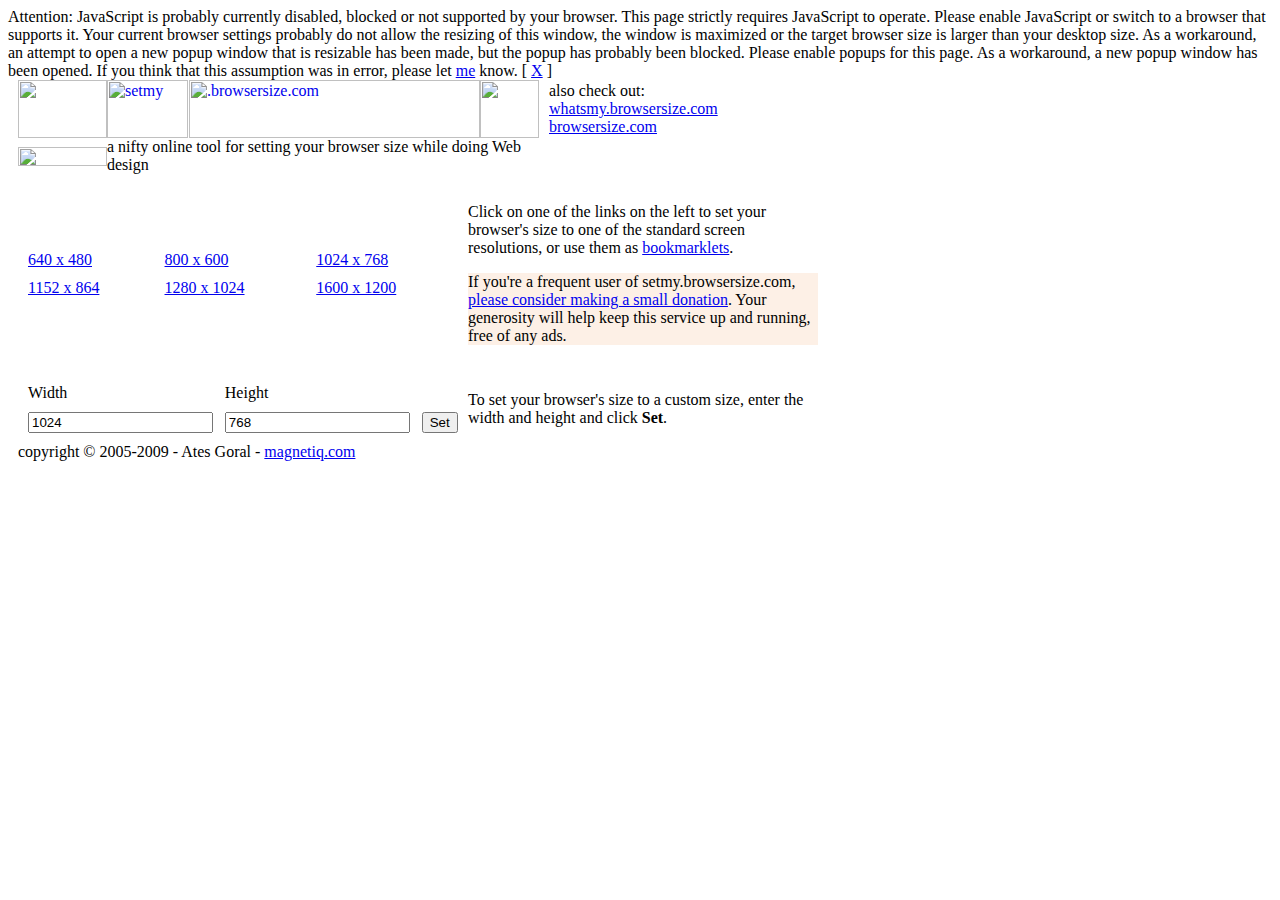
==== .setmy/index.html @ c787c11a "--HG-- extra : convert_revision : svn%3A9c75bc79-340e-b94c-9ff1-bf8a133d7eec/%40197" ====
<html>
<head>
<base href="http://browsersize.com/">
<title>setmy.browsersize.com</title>
<meta http-equiv="Content-Type" content="text/html; charset=iso-8859-1">
<meta name="keywords" content="browser size screen resolution set resize">
<meta name="generator" content="UltraEdit-32">
<meta name="author" content="Ates Goral">
<meta name="description" content="A nifty online tool for setting your browser size while doing Web design.">
<link rel="stylesheet" type="text/css" href="main.css?200812271631">
<script type="text/javascript">
function $(id) { return document.getElementById(id); }

function init() {
	var resizeWindow = function (w, h) {
		var n = window, d = document, s = n.screen;

		function r(o) {
			n.resizeTo(w + o, h);

			return n.innerWidth || d.body.clientWidth;
		}
		
		function c(t, u) {
			return t > u ? (t - u) >> 1 : 0;
		}

		if (r(1) == r(0)) {
			if (typeof p == "undefined" || p.closed) {
				$("info").className = "no_popup";

				p = n.open(n.location.href, "resize_popup",
					"menubar,toolbar,location,directories,status,resizable,titlebar"
						.replace(/,/g, "=yes,")
					+ ",width=" + w + ",height=" + h
					+ ",left=" + c(s.width, w) + ",top=" + c(s.height, h));
			} else {
				p.focus();
			}

			p.resizeTo(w, h);
			n = p;
		}

		if (w > s.width || h > s.height) {
			n.moveTo(0,0);
		}
	};
	
	if (window.name == "resize_popup" && window.opener) {
		window.opener.$("info").className = "no_resize";
	}

	var anchors = $("sizes").getElementsByTagName("a");
	
	for (var i = 0; i < anchors.length; i++) {
		var anchor = anchors[i];
		
		anchor.href =
			"javascript:(" + resizeWindow.toString().replace(/\s/g, "")
				.replace(/(function(?!\()|return|typeof|var)/g, "$1 ")
			+ ")(" + anchor.innerHTML.replace(/ x/, ",") + ");";
	}

	$("set_custom").onclick = function () {
		resizeWindow($("width").value, $("height").value);	
	};
	
	var tokens = /\/(\d+)x(\d+)(!?)$/.exec(window.location.pathname);
	
	if (tokens) {
		resizeWindow(tokens[1], tokens[2]);
		
		if (tokens[3] == "!") {
			window.history.back();
		}
	}
}

function dismissInfo() {
	$("info").className = "hidden";
}
</script>
</head>

<body class="setmy">

<table cellspacing="0" cellpadding="0" border="0" width="100%">
<tr id="info" class="no_js">
    <td colspan="3">
    	<span id="info_label">Attention: </span>
    	<span class="info_text" id="info_text_no_js">
    		JavaScript is probably currently disabled, blocked or not supported
    		by your browser. This page strictly requires JavaScript to operate.
    		Please enable JavaScript or switch to a browser that supports it.
    	</span>
    	<span class="info_text" id="info_text_resize_common">
    		Your current browser settings probably do not allow the resizing of
    		this window, the window is maximized or the target browser size is
    		larger than your desktop size.
    	</span>
    	<span class="info_text" id="info_text_no_popup">
    		As a workaround, an attempt to open a new popup window that is
    		resizable has been made, but the popup has probably been blocked.
    		Please enable popups for this page. 
    	</span>
    	<span class="info_text" id="info_text_no_resize">
    		As a workaround, a new popup window has been opened.
    	</span>
    	If you think that this assumption was in error, please let
    	<a href="mailto:ates@magnetiq.com">me</a> know.
    	<span id="info_dismiss">[ <a href="javascript:dismissInfo()">X</a> ]</span>
    </td>
</tr>
<script type="text/javascript">dismissInfo()</script>
<tr class="white">
    <td width="10"><img src="i/s.gif" width="10" alt=""></td>
    <td width="521">
        <table cellspacing="0" cellpadding="0" border="0" width="521">
            <tr><td width="521" id="sector_8"><a href="http://setmy.browsersize.com/" class="sub"><img src="i/setmy_logo_a.gif" width="89" height="58" alt="" border="0"><img src="i/setmy_logo_b.gif" width="81" height="58" alt="setmy" border="0"><img src="i/setmy_logo_c.gif" width="1" height="58" alt="" border="0"><img src="i/domain.gif" width="291" height="58" alt=".browsersize.com" border="0"><img src="i/w.gif" width="59" height="58" border="0" alt=""></a></td></tr>
        </table>
    </td>
    <td class="v_middle">
        <table border="0" cellpadding="0" cellspacing="0">
            <tr>
                <td width="10"></td>
                <td class="lighter">also check out:</td>
            </tr>
            <tr>
                <td class="v_middle"><img src="i/arrow_r.gif" width="8" height="7" alt=""></td>
                <td><a href="http://whatsmy.browsersize.com">whatsmy.browsersize.com</a></td>
            </tr>
            <tr>
                <td class="v_middle"><img src="i/arrow_r.gif" width="8" height="7" alt=""></td>
                <td><a href="http://browsersize.com">browsersize.com</a></td>
            </tr>
        </table>
    </td>
</tr>
<tr>
    <td rowspan="5"></td>
    <td colspan="2">
        <table cellspacing="0" cellpadding="0" border="0" width="521">
            <tr>
                <td width="89" height="19" id="sector_16"><img src="i/round_b.gif" width="89" height="19" alt=""></td>
                <td width="432" class="desc">a nifty online tool for setting your browser size while doing Web design</td>
            </tr>
            <tr><td height="10" colspan="2"></td></tr>
            <tr>
                <td height="19" id="sector_16" class="tab"><img src="i/tabdot_setmy.gif" width="11" height="19" alt=""></td>
                <td></td>
            </tr>
        </table>
    </td>
</tr>
<tr>
    <td colspan="2" class="white pad10">
        <table cellpadding="0" cellspacing="0" border="0" width="800">
            <tr>
                <td>
                    <table class="buttons" cellpadding="0" cellspacing="10" border="0" width="450" id="sizes">
                        <tr>
                            <td><a href="#">640 x 480</a></td>
                            <td><a href="#">800 x 600</a></td>
                            <td><a href="#">1024 x 768</a></td>
                        </tr>
                        <tr>
                            <td><a href="#">1152 x 864</a></td>
                            <td><a href="#">1280 x 1024</a></td>
                            <td><a href="#">1600 x 1200</a></td>
                        </tr>
                    </table>
                </td>
                <td class="doc">
                Click on one of the links on the left to set your browser's size to one of the standard screen resolutions, or use them as <a href="http://en.wikipedia.org/wiki/Bookmarklet">bookmarklets</a>.
<p class="donate" style="background-color: #FDF0E6">
If you're a frequent user of setmy.browsersize.com,
<a href="https://www.paypal.com/cgi-bin/webscr?cmd=_s-xclick&hosted_button_id=1046615">please consider making a small donation</a>.
Your generosity will help keep this service up and running, free of any ads.</p>
                </td>
            </tr>
        </table>
    </td>
</tr>
<!--tr>
    <td colspan="2">
        <table cellspacing="0" cellpadding="0" border="0" width="521">
            <tr><td height="10" colspan="2"></td></tr>
            <tr>
                <td width="89" height="19" id="sector_16" class="tab"><img src="i/tabdot_setmy.gif" width="11" height="19" alt=""><img src="i/tabdot_setmy.gif" width="11" height="19" alt=""></td>
                <td width="432"></td>
            </tr>
        </table>
    </td>
</tr>
<tr>
    <td colspan="2" class="white pad10">
        <table cellpadding="0" cellspacing="0" border="0" width="800">
            <tr>
                <td>
                    <table cellpadding="10" cellspacing="0" border="0" width="450" class="grid">
                        <tr id="link">
                            <td><a href="http://setmy.browsersize.com/640x480">640 x 480</a></td>
                            <td><a href="http://setmy.browsersize.com/800x600">800 x 600</a></td>
                            <td class="grid_right"><a href="http://setmy.browsersize.com/1024x768">1024 x 768</a></td>
                        </tr>
                        <tr id="link" class="grid_bottom">
                            <td><a href="http://setmy.browsersize.com/1152x864">1152 x 864</a></td>
                            <td><a href="http://setmy.browsersize.com/1280x1024">1280 x 1024</a></td>
                            <td class="grid_right"><a href="http://setmy.browsersize.com/1600x1200">1600 x 1200</a></td>
                        </tr>
                    </table>
                    <div class="pad">
                        <br><br>
                        URL syntax:<br>
                        http://setmy.browsersize.com/&lt;width&gt;x&lt;height&gt;[!]<br><br>
                        Examples:<br>
                        <a href="http://setmy.browsersize.com/900x500">http://setmy.browsersize.com/900x500</a><br>
                        <a href="http://setmy.browsersize.com/750x550!">http://setmy.browsersize.com/750x550!</a><br>
                    </div>
                </td>
                <td class="doc">
                	Click on one of the links on the left to set your browser's size by going to a URL.
                    <p>You can create your own links that specify arbitrary dimensions. Start with "http://setmy.browsersize.com/", append the width, an "x" as the delimiter and finally the height.
                    A "!" at the end makes the browser go back to the page that you were previously on.</p>
                </td>
            </tr>
        </table>
    </td>
</tr-->
<tr>
    <td colspan="2">
        <table cellspacing="0" cellpadding="0" border="0" width="521">
            <tr><td height="10" colspan="2"></td></tr>
            <tr>
                <td width="89" height="19" id="sector_16" class="tab"><img src="i/tabdot_setmy.gif" width="11" height="19" alt=""><img src="i/tabdot_setmy.gif" width="11" height="19" alt=""><img src="i/tabdot_setmy.gif" width="11" height="19" alt=""></td>
                <td width="432"></td>
            </tr>
        </table>
    </td>
</tr>
<tr>
    <td colspan="2" class="white pad10">
        <table cellpadding="0" cellspacing="0" border="0" width="800">
            <tr>
                <td>
                    <table cellpadding="0" cellspacing="10" border="0" width="450">
                        <tr class="button">
                            <td><label for="width">Width</label></td>
                            <td><label for="height">Height</label></td>
                            <td></td>
                        </tr>
                        <tr class="button">
                            <td><input type="text" id="width" value="1024"/></td>
                            <td><input type="text" id="height" value="768"/></td>
                            <td><input id="set_custom" type="button" value="Set"/></td>
                        </tr>
                    </table>
                </td>
                <td class="doc">
                	To set your browser's size to a custom size, enter the width and height and click <strong>Set</strong>.
                </td>
            </tr>
        </table>
    </td>
</tr>
<tr>
    <td colspan="2"><div class="copyright_sub">copyright &copy; 2005-2009 - Ates Goral - <a href="http://magnetiq.com/">magnetiq.com</a></div></td>
</tr>
</table>

</body>

<script type="text/javascript">init();</script>
<script src="http://browsersize.uservoice.com/pages/general/widgets/tab.js?alignment=right&amp;color=00BCBA" type="text/javascript"></script>
<script type="text/javascript">
var gaJsHost = (("https:" == document.location.protocol) ? "https://ssl." : "http://www.");
document.write(unescape("%3Cscript src='" + gaJsHost + "google-analytics.com/ga.js' type='text/javascript'%3E%3C/script%3E"));
</script>
<script type="text/javascript">
var pageTracker = _gat._getTracker("UA-912088-3");
pageTracker._setDomainName(".browsersize.com");
pageTracker._trackPageview();
</script>
</body>
</html>
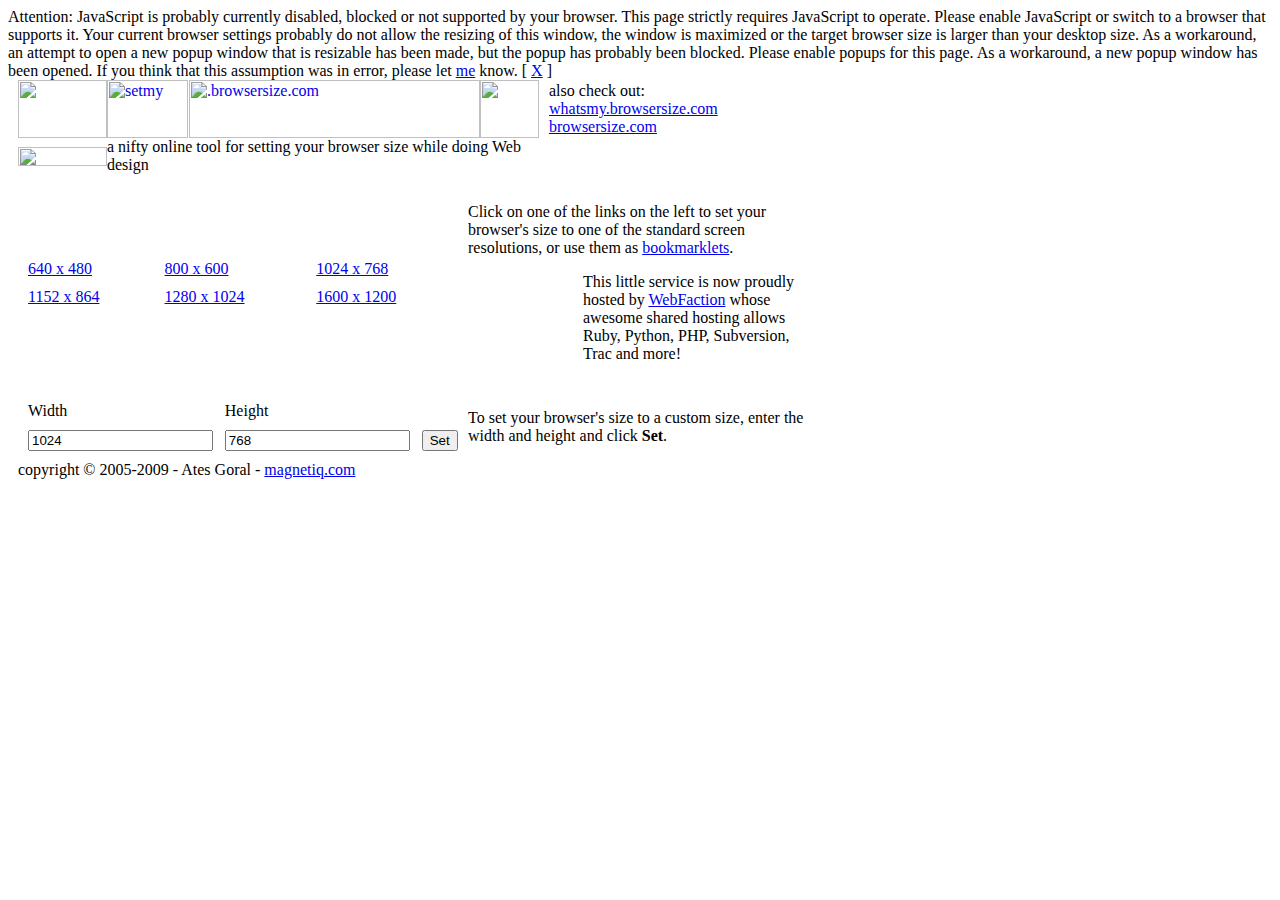
==== commit c1c4d284: "Added WF link" ====
--- a/.setmy/index.html
+++ b/.setmy/index.html
@@ -173,10 +173,10 @@
                 </td>
                 <td class="doc">
                 Click on one of the links on the left to set your browser's size to one of the standard screen resolutions, or use them as <a href="http://en.wikipedia.org/wiki/Bookmarklet">bookmarklets</a>.
-<p class="donate" style="background-color: #FDF0E6">
-If you're a frequent user of setmy.browsersize.com,
-<a href="https://www.paypal.com/cgi-bin/webscr?cmd=_s-xclick&hosted_button_id=1046615">please consider making a small donation</a>.
-Your generosity will help keep this service up and running, free of any ads.</p>
+<p>
+<a href="http://www.webfaction.com?affiliate=atesgoral" style="display: block; width: 115px; height: 32px; float: left; background: url(i/105x22-hosted-blue-bg.png) no-repeat 0 10px;"></a>
+<div style="margin-left: 115px">This little service is now proudly hosted by <a href="http://www.webfaction.com?affiliate=atesgoral">WebFaction</a> whose awesome shared hosting allows Ruby, Python, PHP, Subversion, Trac and more!</div>
+</p>
                 </td>
             </tr>
         </table>
